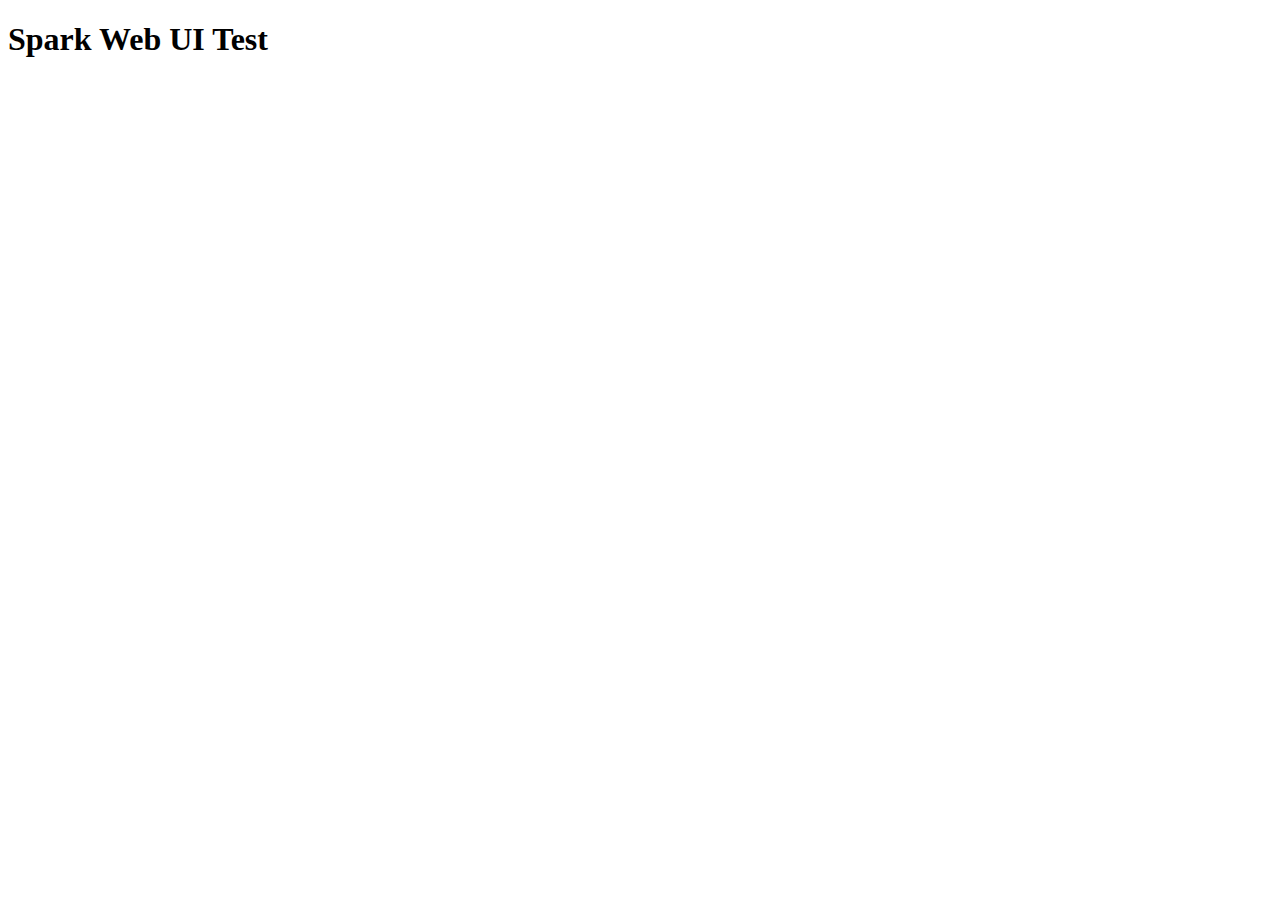
==== index.html @ bf305a48 "divide functions for utility from app.js" ====
<!DOCTYPE html>
<html>
  <head>
    <title>WEB UI Test Page</title>
    <link rel="stylesheet" href="style.css">
    <script src="http://d3js.org/d3.v3.min.js" charset="utf-8"></script>
      <script type="text/javascript" src="prototype.js"></script>
      <script type="text/javascript" src="taskInformation.js"></script>
      <script type="text/javascript" src="dummyData.js"></script>
      <script type="text/javascript" src="util.js"></script>
  </head>

  <body>
    <h1>Spark Web UI Test</h1>
    <script type="text/javascript" src="app.js"></script>


  </body>
</html>
---- style.css ----
p {
   font-size: 12px;
   line-height: 14px;
   color: black;
}

div.bar {
   display: inline-block;
   width: 20px;
   height: 20px;
   background-color: teal;
   margin-right: 2px;
}

.axis path,
.axis line {
   fill: none;
   stroke: black;
   shape-rendering: crispEdges;
}

.axis text {
   font-family: sans-serif;
   font-size: 11px;
}

div.mainTabBox {
    margin: 0px;
    padding: 0px;
}

p.tabs {
    margin: 0px;
    padding: 0px;
}

p.tabs a {
    display: block;
    margin: 0px 1px 0px 0px;
    padding: 10px;
    float: left;
    width: 200px;
    font-size: 20px;
    font-weight: bold;
}

p.tabs a.tabNameOff {
    background-color: brown;
    color: white;
}

p.tabs a.tabNameOn {
    background-color: orange;
    color: black;
}

div.tab {
    overflow: auto;
    clear: left;
    border: 5px solid orange;
    background-color: white;
}

a.graphLabel {
    display: block;
    margin: 0px 1px 0px 0px;
    padding: 10px;
    font-size: 20px;
    font-weight: bold;
    background-color: orange;
    color: black;
}
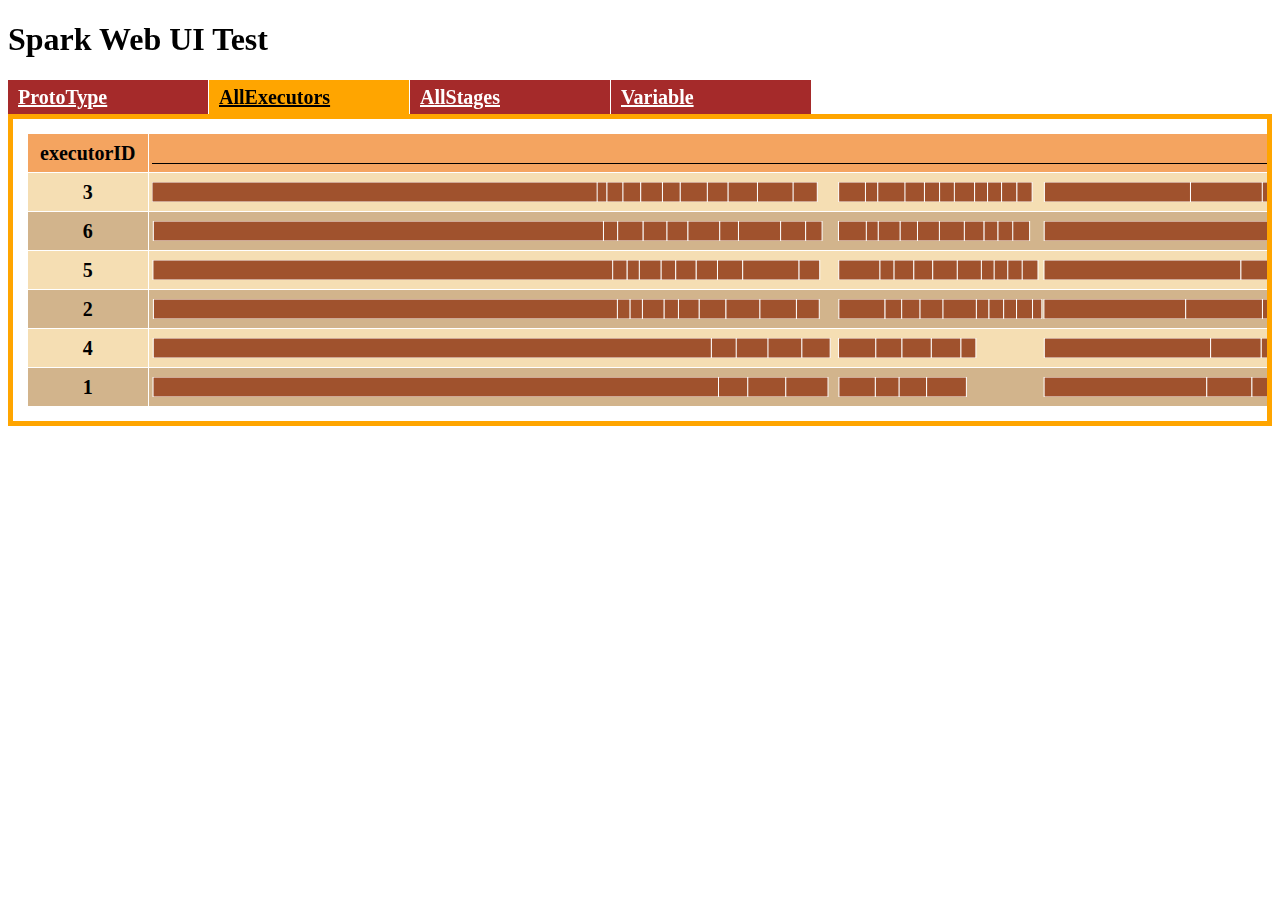
==== commit 1ebb7274: "replace d3.min.js" ====
--- a/index.html
+++ b/index.html
@@ -3,11 +3,17 @@
   <head>
     <title>WEB UI Test Page</title>
     <link rel="stylesheet" href="style.css">
-    <script src="http://d3js.org/d3.v3.min.js" charset="utf-8"></script>
+    <!--<script src="http://d3js.org/d3.v3.min.js" charset="utf-8"></script>-->
+      <script type="text/javascript" src="d3.min.js"></script>
       <script type="text/javascript" src="prototype.js"></script>
       <script type="text/javascript" src="taskInformation.js"></script>
+      <script type="text/javascript" src="executorInformation.js"></script>
       <script type="text/javascript" src="dummyData.js"></script>
       <script type="text/javascript" src="util.js"></script>
+      <script type="text/javascript" src="mainDisplay.js"></script>
+      <script type="text/javascript" src="allExecutorInformation.js"></script>
+      <script type="text/javascript" src="stageInformation.js"></script>
+      <script type="text/javascript" src="allStageInformation.js"></script>
   </head>
 
   <body>
--- a/style.css
+++ b/style.css
@@ -4,12 +4,34 @@
    color: black;
 }
 
-div.bar {
-   display: inline-block;
-   width: 20px;
-   height: 20px;
-   background-color: teal;
-   margin-right: 2px;
+.notLinkBar {
+  fill: peru;
+  stroke: white;
+  stroke-width: 1;
+}
+
+.linkBar {
+  fill: sienna;
+  stroke: white;
+  stroke-width: 1;
+}
+
+.linkBar:hover {
+  fill: darkorange;
+}
+
+.failureLinkBar {
+  fill: red;
+  stroke: white;
+  stroke-width: 1;
+}
+
+.failureLinkBar:hover {
+  fill: yellow;
+}
+
+.linkIDSpace:hover {
+  background: darkorange;
 }
 
 .axis path,
@@ -21,7 +43,11 @@
 
 .axis text {
    font-family: sans-serif;
-   font-size: 11px;
+   font-size: 15px;
+}
+
+.x.axis path {
+  display: none;
 }
 
 div.mainTabBox {
@@ -39,13 +65,18 @@
     margin: 0px 1px 0px 0px;
     padding: 10px;
     float: left;
-    width: 200px;
+    width: 180px;
     font-size: 20px;
     font-weight: bold;
 }
 
 p.tabs a.tabNameOff {
     background-color: brown;
+    color: white;
+}
+
+p.tabs a.tabNameOff:hover {
+    background-color: red;
     color: white;
 }
 
@@ -90,5 +121,3 @@
 
 
 
-
-
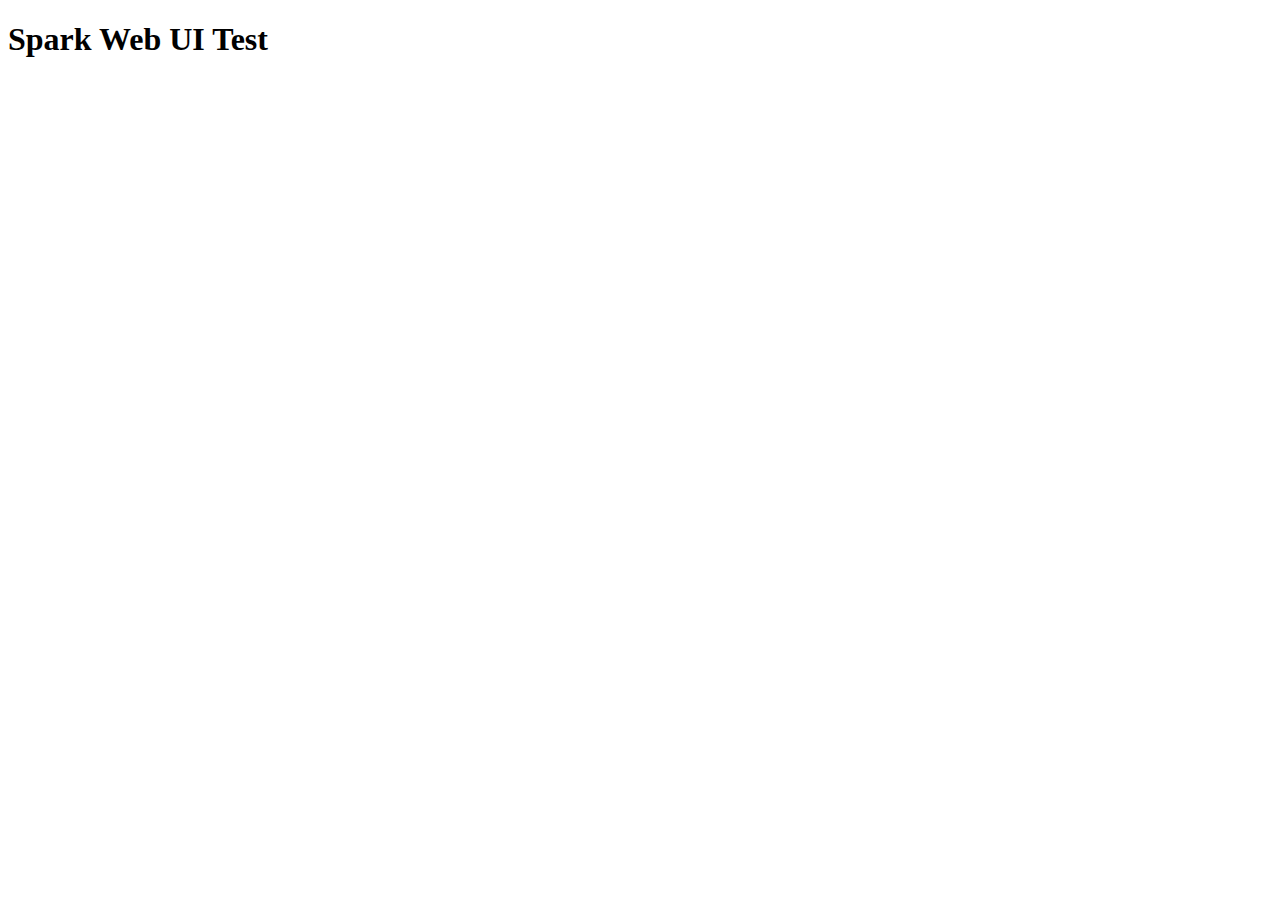
==== commit 40728503: "change event log place" ====
--- a/index.html
+++ b/index.html
@@ -1,6 +1,6 @@
 <!DOCTYPE html>
 <html>
-  <head>
+<head>
     <title>WEB UI Test Page</title>
     <link rel="stylesheet" href="style.css">
     <!--<script src="http://d3js.org/d3.v3.min.js" charset="utf-8"></script>-->
